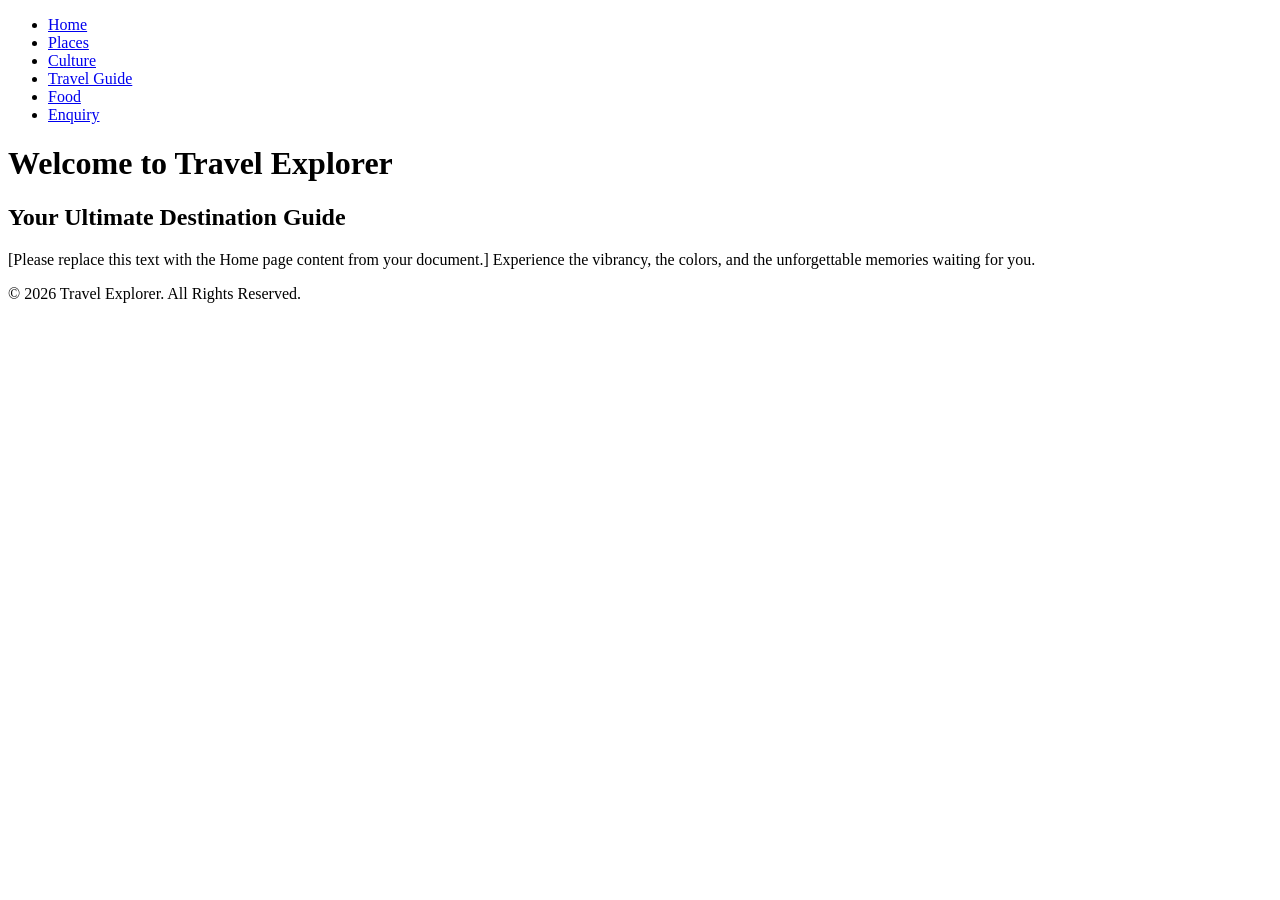
==== index.html @ dc90e33d "Create index.html for Travel Explorer Add initial HTML structure for Travel Explorer homepage" ====
<!DOCTYPE html>
<html lang="en">
<head>
    <meta charset="UTF-8">
    <meta name="viewport" content="width=device-width, initial-scale=1.0">
    <title>Travel Explorer - Home</title>
    <link rel="stylesheet" href="style.css">
</head>
<body>
    <header>
        <nav>
            <ul>
                <li><a href="index.html">Home</a></li>
                <li><a href="places.html">Places</a></li>
                <li><a href="culture.html">Culture</a></li>
                <li><a href="travel_guide.html">Travel Guide</a></li>
                <li><a href="food.html">Food</a></li>
                <li><a href="enquiry.html">Enquiry</a></li>
            </ul>
        </nav>
    </header>

    <main>
        <h1>Welcome to Travel Explorer</h1>
        <h2>Your Ultimate Destination Guide</h2>
        <p>[Please replace this text with the Home page content from your document.] Experience the vibrancy, the colors, and the unforgettable memories waiting for you.</p>
    </main>

    <footer>
        <p>&copy; 2026 Travel Explorer. All Rights Reserved.</p>
    </footer>
</body>
</html>
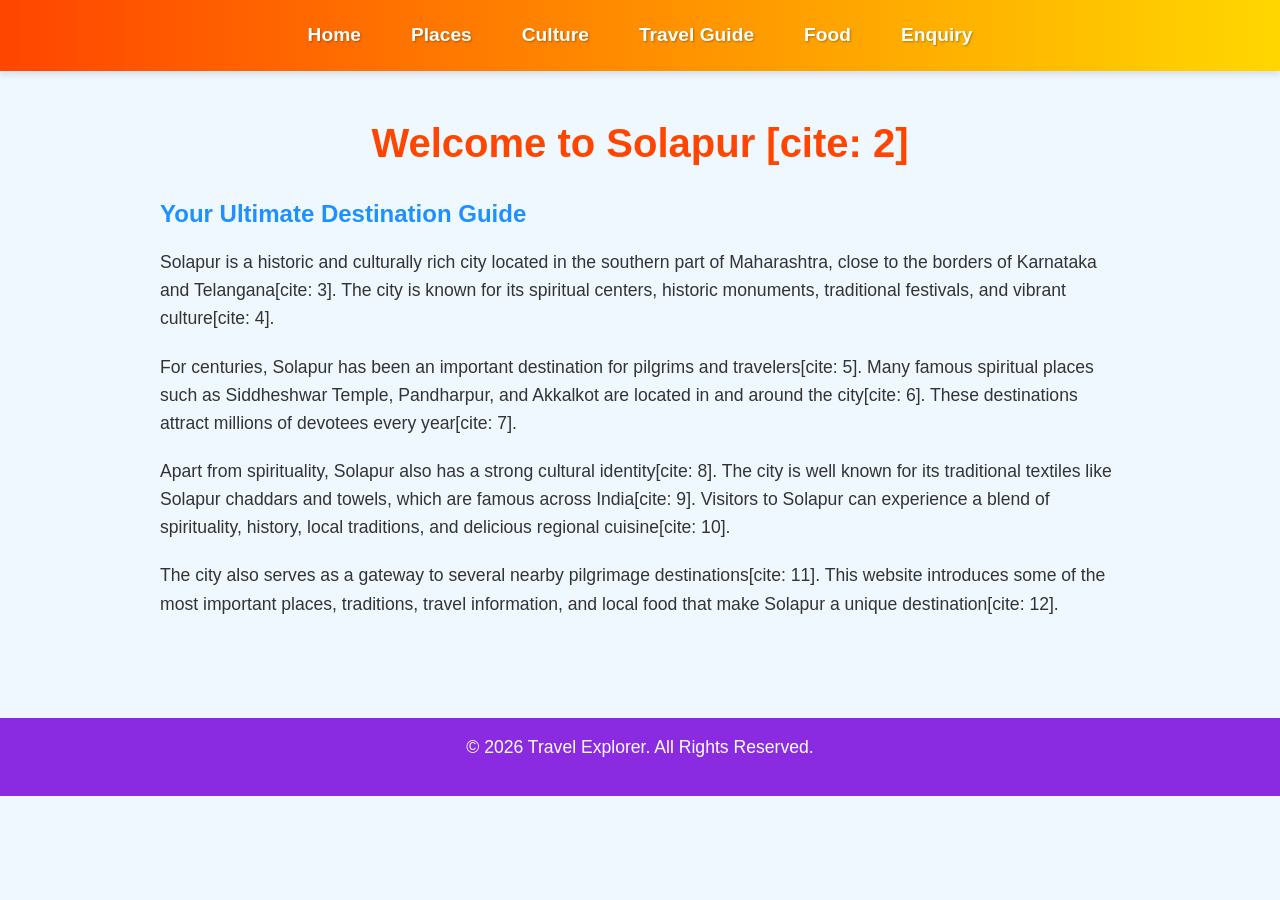
==== commit dcc48703: "Change heading and add Solapur city information Updated the main heading and added content about Sol" ====
--- a/index.html
+++ b/index.html
@@ -21,9 +21,17 @@
     </header>
 
     <main>
-        <h1>Welcome to Travel Explorer</h1>
+        <h1>Welcome to Solapur [cite: 2]</h1>
         <h2>Your Ultimate Destination Guide</h2>
-        <p>[Please replace this text with the Home page content from your document.] Experience the vibrancy, the colors, and the unforgettable memories waiting for you.</p>
+        
+                
+        <p>Solapur is a historic and culturally rich city located in the southern part of Maharashtra, close to the borders of Karnataka and Telangana[cite: 3]. The city is known for its spiritual centers, historic monuments, traditional festivals, and vibrant culture[cite: 4].</p>
+        
+        <p>For centuries, Solapur has been an important destination for pilgrims and travelers[cite: 5]. Many famous spiritual places such as Siddheshwar Temple, Pandharpur, and Akkalkot are located in and around the city[cite: 6]. These destinations attract millions of devotees every year[cite: 7].</p>
+        
+        <p>Apart from spirituality, Solapur also has a strong cultural identity[cite: 8]. The city is well known for its traditional textiles like Solapur chaddars and towels, which are famous across India[cite: 9]. Visitors to Solapur can experience a blend of spirituality, history, local traditions, and delicious regional cuisine[cite: 10].</p>
+        
+        <p>The city also serves as a gateway to several nearby pilgrimage destinations[cite: 11]. This website introduces some of the most important places, traditions, travel information, and local food that make Solapur a unique destination[cite: 12].</p>
     </main>
 
     <footer>
--- a/style.css
+++ b/style.css
@@ -0,0 +1,116 @@
+/* style.css */
+* {
+    margin: 0;
+    padding: 0;
+    box-sizing: border-box;
+    font-family: 'Segoe UI', Tahoma, Geneva, Verdana, sans-serif;
+}
+
+body {
+    background-color: #f0f8ff; /* Alice Blue */
+    color: #333;
+    line-height: 1.6;
+}
+
+header {
+    background: linear-gradient(90deg, #FF4500, #FFD700); /* Vibrant Orange to Yellow */
+    padding: 20px 0;
+    box-shadow: 0 4px 6px rgba(0,0,0,0.1);
+}
+
+nav ul {
+    list-style: none;
+    display: flex;
+    justify-content: center;
+    gap: 20px;
+}
+
+nav ul li a {
+    text-decoration: none;
+    color: #fff;
+    font-weight: bold;
+    font-size: 1.2rem;
+    padding: 10px 15px;
+    border-radius: 5px;
+    transition: background 0.3s;
+    text-shadow: 1px 1px 2px rgba(0,0,0,0.3);
+}
+
+nav ul li a:hover {
+    background-color: rgba(255, 255, 255, 0.3);
+}
+
+main {
+    padding: 40px 20px;
+    max-width: 1000px;
+    margin: 0 auto;
+}
+
+h1 {
+    color: #FF4500;
+    text-align: center;
+    margin-bottom: 20px;
+    font-size: 2.5rem;
+}
+
+h2 {
+    color: #1E90FF; /* Dodger Blue */
+    margin-bottom: 15px;
+}
+
+p {
+    font-size: 1.1rem;
+    margin-bottom: 20px;
+}
+
+/* Form Styling */
+.enquiry-form {
+    background-color: #fff;
+    padding: 30px;
+    border-radius: 10px;
+    box-shadow: 0 4px 8px rgba(0,0,0,0.1);
+    border-top: 5px solid #32CD32; /* Lime Green */
+}
+
+.form-group {
+    margin-bottom: 15px;
+}
+
+label {
+    display: block;
+    font-weight: bold;
+    margin-bottom: 5px;
+    color: #8A2BE2; /* Blue Violet */
+}
+
+input, textarea {
+    width: 100%;
+    padding: 10px;
+    border: 2px solid #FFD700;
+    border-radius: 5px;
+    font-size: 1rem;
+}
+
+button {
+    background-color: #1E90FF;
+    color: white;
+    border: none;
+    padding: 10px 20px;
+    font-size: 1.2rem;
+    font-weight: bold;
+    border-radius: 5px;
+    cursor: pointer;
+    transition: background 0.3s;
+}
+
+button:hover {
+    background-color: #FF4500;
+}
+
+footer {
+    background-color: #8A2BE2;
+    color: white;
+    text-align: center;
+    padding: 15px 0;
+    margin-top: 40px;
+}
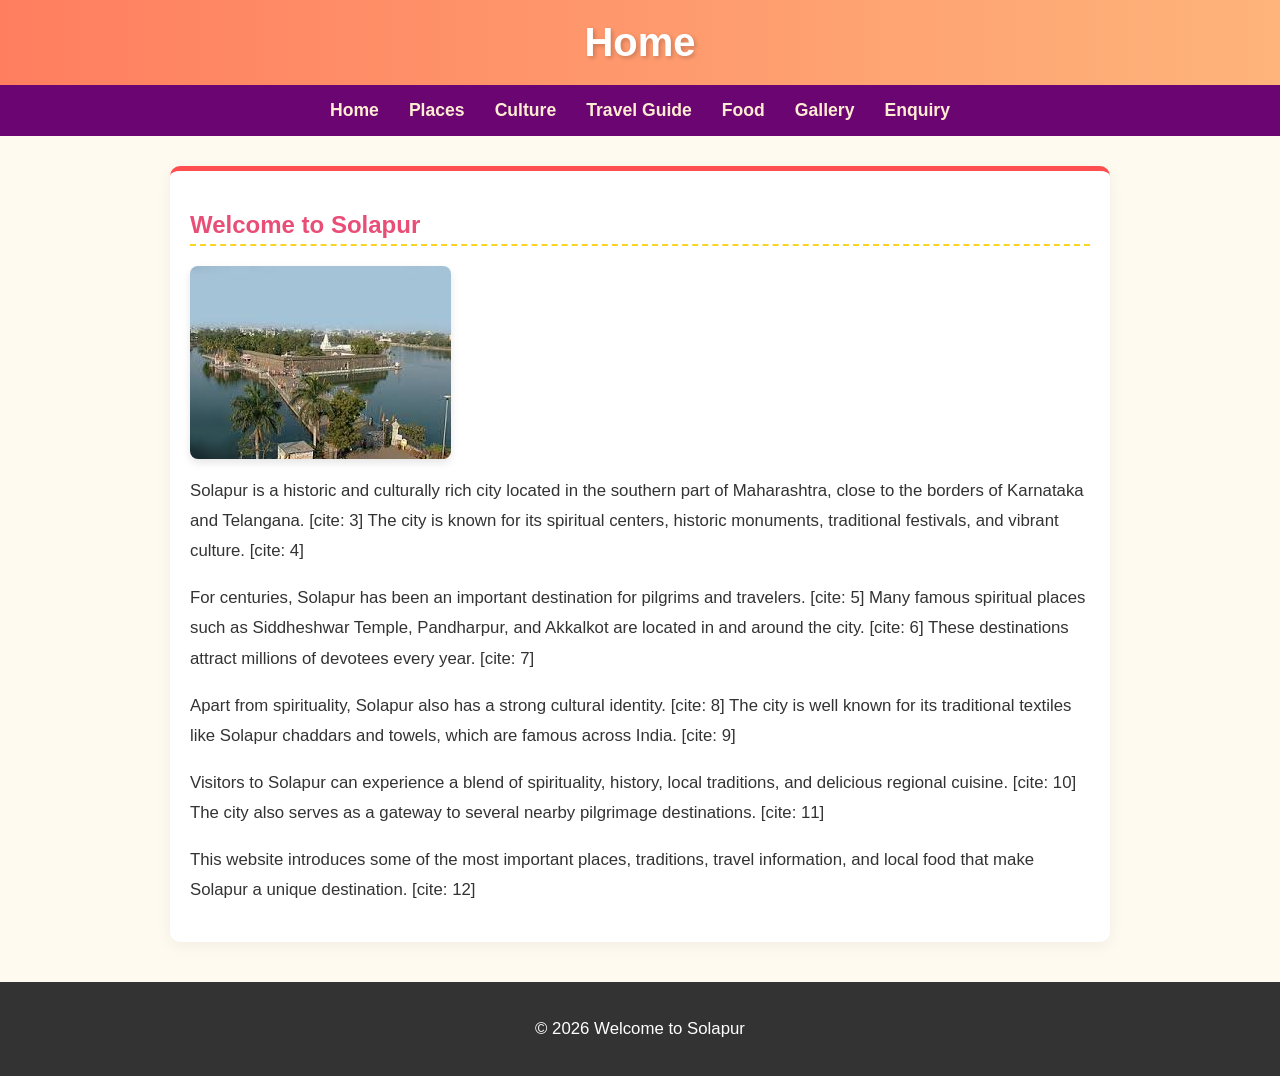
==== commit fc988e3d: "Update title and content for Solapur homepage" ====
--- a/index.html
+++ b/index.html
@@ -3,39 +3,40 @@
 <head>
     <meta charset="UTF-8">
     <meta name="viewport" content="width=device-width, initial-scale=1.0">
-    <title>Travel Explorer - Home</title>
+    <title>Home - Solapur</title>
     <link rel="stylesheet" href="style.css">
 </head>
 <body>
     <header>
-        <nav>
-            <ul>
-                <li><a href="index.html">Home</a></li>
-                <li><a href="places.html">Places</a></li>
-                <li><a href="culture.html">Culture</a></li>
-                <li><a href="travel_guide.html">Travel Guide</a></li>
-                <li><a href="food.html">Food</a></li>
-                <li><a href="enquiry.html">Enquiry</a></li>
-            </ul>
-        </nav>
+        <h1>Home</h1>
     </header>
+    
+    <nav>
+        <a href="index.html">Home</a>
+        <a href="places.html">Places</a>
+        <a href="culture.html">Culture</a>
+        <a href="travel.html">Travel Guide</a>
+        <a href="food.html">Food</a>
+        <a href="gallery.html">Gallery</a>
+        <a href="enquiry.html">Enquiry</a>
+    </nav>
 
-    <main>
-        <h1>Welcome to Solapur [cite: 2]</h1>
-        <h2>Your Ultimate Destination Guide</h2>
+    <div class="container">
+        <h2>Welcome to Solapur</h2>
+        <img src="images/siddeshwar.jpg" alt="Solapur Welcome" class="page-img">
+        <p>Solapur is a historic and culturally rich city located in the southern part of Maharashtra, close to the borders of Karnataka and Telangana. [cite: 3] The city is known for its spiritual centers, historic monuments, traditional festivals, and vibrant culture. [cite: 4]</p>
         
-                
-        <p>Solapur is a historic and culturally rich city located in the southern part of Maharashtra, close to the borders of Karnataka and Telangana[cite: 3]. The city is known for its spiritual centers, historic monuments, traditional festivals, and vibrant culture[cite: 4].</p>
+        <p>For centuries, Solapur has been an important destination for pilgrims and travelers. [cite: 5] Many famous spiritual places such as Siddheshwar Temple, Pandharpur, and Akkalkot are located in and around the city. [cite: 6] These destinations attract millions of devotees every year. [cite: 7]</p>
         
-        <p>For centuries, Solapur has been an important destination for pilgrims and travelers[cite: 5]. Many famous spiritual places such as Siddheshwar Temple, Pandharpur, and Akkalkot are located in and around the city[cite: 6]. These destinations attract millions of devotees every year[cite: 7].</p>
+        <p>Apart from spirituality, Solapur also has a strong cultural identity. [cite: 8] The city is well known for its traditional textiles like Solapur chaddars and towels, which are famous across India. [cite: 9]</p>
         
-        <p>Apart from spirituality, Solapur also has a strong cultural identity[cite: 8]. The city is well known for its traditional textiles like Solapur chaddars and towels, which are famous across India[cite: 9]. Visitors to Solapur can experience a blend of spirituality, history, local traditions, and delicious regional cuisine[cite: 10].</p>
+        <p>Visitors to Solapur can experience a blend of spirituality, history, local traditions, and delicious regional cuisine. [cite: 10] The city also serves as a gateway to several nearby pilgrimage destinations. [cite: 11]</p>
         
-        <p>The city also serves as a gateway to several nearby pilgrimage destinations[cite: 11]. This website introduces some of the most important places, traditions, travel information, and local food that make Solapur a unique destination[cite: 12].</p>
-    </main>
+        <p>This website introduces some of the most important places, traditions, travel information, and local food that make Solapur a unique destination. [cite: 12]</p>
+    </div>
 
     <footer>
-        <p>&copy; 2026 Travel Explorer. All Rights Reserved.</p>
+        <p>&copy; 2026 Welcome to Solapur</p>
     </footer>
 </body>
 </html>
--- a/style.css
+++ b/style.css
@@ -1,116 +1,157 @@
 /* style.css */
-* {
+body {
+    font-family: 'Segoe UI', Tahoma, Geneva, Verdana, sans-serif;
     margin: 0;
     padding: 0;
-    box-sizing: border-box;
-    font-family: 'Segoe UI', Tahoma, Geneva, Verdana, sans-serif;
+    background-color: #fffaf0;
+    color: #333;
 }
 
-body {
-    background-color: #f0f8ff; /* Alice Blue */
-    color: #333;
+header {
+    background: linear-gradient(90deg, #ff7e5f, #feb47b);
+    color: white;
+    padding: 20px;
+    text-align: center;
+    box-shadow: 0 4px 6px rgba(0,0,0,0.1);
+}
+
+header h1 {
+    margin: 0;
+    font-size: 2.5em;
+    text-shadow: 2px 2px 4px rgba(0,0,0,0.2);
+}
+
+nav {
+    background-color: #6a0572;
+    display: flex;
+    justify-content: center;
+    flex-wrap: wrap;
+    padding: 10px 0;
+}
+
+nav a {
+    color: #ffecd2;
+    text-decoration: none;
+    margin: 5px 15px;
+    font-weight: bold;
+    font-size: 1.1em;
+    transition: color 0.3s ease;
+}
+
+nav a:hover {
+    color: #f9d423;
+}
+
+.container {
+    max-width: 900px;
+    margin: 30px auto;
+    padding: 20px;
+    background-color: white;
+    border-radius: 10px;
+    box-shadow: 0 4px 15px rgba(0,0,0,0.05);
+    border-top: 5px solid #ff4e50;
+}
+
+h2 {
+    color: #e94e77;
+    border-bottom: 2px dashed #f9d423;
+    padding-bottom: 5px;
+}
+
+h3 {
+    color: #4a154b;
+}
+
+ul {
     line-height: 1.6;
 }
 
-header {
-    background: linear-gradient(90deg, #FF4500, #FFD700); /* Vibrant Orange to Yellow */
-    padding: 20px 0;
-    box-shadow: 0 4px 6px rgba(0,0,0,0.1);
+p {
+    line-height: 1.8;
+    font-size: 1.05em;
 }
 
-nav ul {
-    list-style: none;
-    display: flex;
-    justify-content: center;
-    gap: 20px;
+/* Image Styles */
+.page-img {
+    max-width: 100%;
+    height: auto;
+    border-radius: 8px;
+    box-shadow: 0 4px 8px rgba(0,0,0,0.1);
+    margin: 15px 0;
+    display: block;
 }
 
-nav ul li a {
-    text-decoration: none;
-    color: #fff;
-    font-weight: bold;
-    font-size: 1.2rem;
-    padding: 10px 15px;
-    border-radius: 5px;
-    transition: background 0.3s;
-    text-shadow: 1px 1px 2px rgba(0,0,0,0.3);
+.img-row {
+    display: flex;
+    gap: 15px;
+    flex-wrap: wrap;
+    margin: 15px 0;
 }
 
-nav ul li a:hover {
-    background-color: rgba(255, 255, 255, 0.3);
+.img-row img {
+    flex: 1 1 calc(50% - 15px);
+    max-width: 100%;
+    height: auto;
+    border-radius: 8px;
+    box-shadow: 0 4px 8px rgba(0,0,0,0.1);
 }
 
-main {
-    padding: 40px 20px;
-    max-width: 1000px;
-    margin: 0 auto;
+/* Gallery Grid */
+.gallery-grid {
+    display: grid;
+    grid-template-columns: repeat(auto-fit, minmax(250px, 1fr));
+    gap: 20px;
+    margin-top: 20px;
 }
 
-h1 {
-    color: #FF4500;
-    text-align: center;
-    margin-bottom: 20px;
-    font-size: 2.5rem;
+.gallery-grid img {
+    width: 100%;
+    height: 200px;
+    object-fit: cover;
+    border-radius: 8px;
+    box-shadow: 0 4px 8px rgba(0,0,0,0.1);
+    transition: transform 0.3s ease;
 }
 
-h2 {
-    color: #1E90FF; /* Dodger Blue */
-    margin-bottom: 15px;
-}
-
-p {
-    font-size: 1.1rem;
-    margin-bottom: 20px;
-}
-
-/* Form Styling */
-.enquiry-form {
-    background-color: #fff;
-    padding: 30px;
-    border-radius: 10px;
-    box-shadow: 0 4px 8px rgba(0,0,0,0.1);
-    border-top: 5px solid #32CD32; /* Lime Green */
-}
-
-.form-group {
-    margin-bottom: 15px;
-}
-
-label {
-    display: block;
-    font-weight: bold;
-    margin-bottom: 5px;
-    color: #8A2BE2; /* Blue Violet */
-}
-
-input, textarea {
-    width: 100%;
-    padding: 10px;
-    border: 2px solid #FFD700;
-    border-radius: 5px;
-    font-size: 1rem;
-}
-
-button {
-    background-color: #1E90FF;
-    color: white;
-    border: none;
-    padding: 10px 20px;
-    font-size: 1.2rem;
-    font-weight: bold;
-    border-radius: 5px;
-    cursor: pointer;
-    transition: background 0.3s;
-}
-
-button:hover {
-    background-color: #FF4500;
+.gallery-grid img:hover {
+    transform: scale(1.05);
 }
 
 footer {
-    background-color: #8A2BE2;
+    text-align: center;
+    padding: 15px;
+    background-color: #333;
     color: white;
-    text-align: center;
-    padding: 15px 0;
     margin-top: 40px;
 }
+
+/* Form Styles */
+.enquiry-form {
+    display: flex;
+    flex-direction: column;
+    gap: 15px;
+}
+
+.enquiry-form input, .enquiry-form textarea {
+    padding: 10px;
+    border: 1px solid #ccc;
+    border-radius: 5px;
+    font-size: 1em;
+}
+
+.enquiry-form button {
+    background-color: #fc4a1a;
+    color: white;
+    border: none;
+    padding: 12px;
+    font-size: 1.1em;
+    border-radius: 5px;
+    cursor: pointer;
+    font-weight: bold;
+    transition: background-color 0.3s ease;
+}
+
+.enquiry-form button:hover {
+    background-color: #f7b733;
+    color: #333;
+}
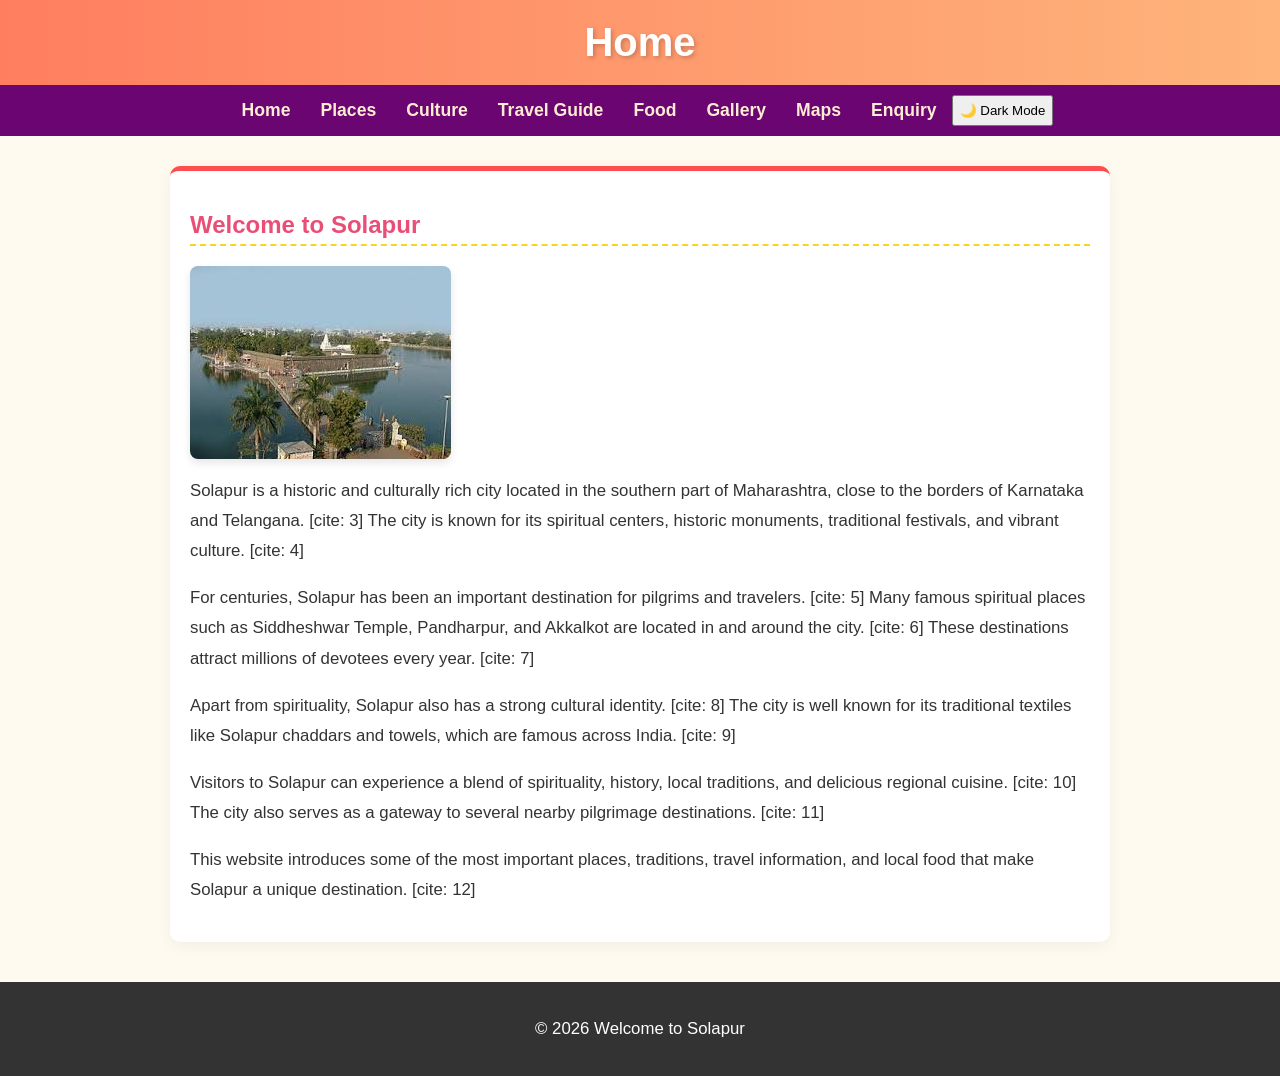
==== commit 49aee115: "Update index.html" ====
--- a/index.html
+++ b/index.html
@@ -18,7 +18,9 @@
         <a href="travel.html">Travel Guide</a>
         <a href="food.html">Food</a>
         <a href="gallery.html">Gallery</a>
+        <a href="maps.html">Maps</a>
         <a href="enquiry.html">Enquiry</a>
+        <button id="themeToggle">🌙 Dark Mode</button>
     </nav>
 
     <div class="container">
